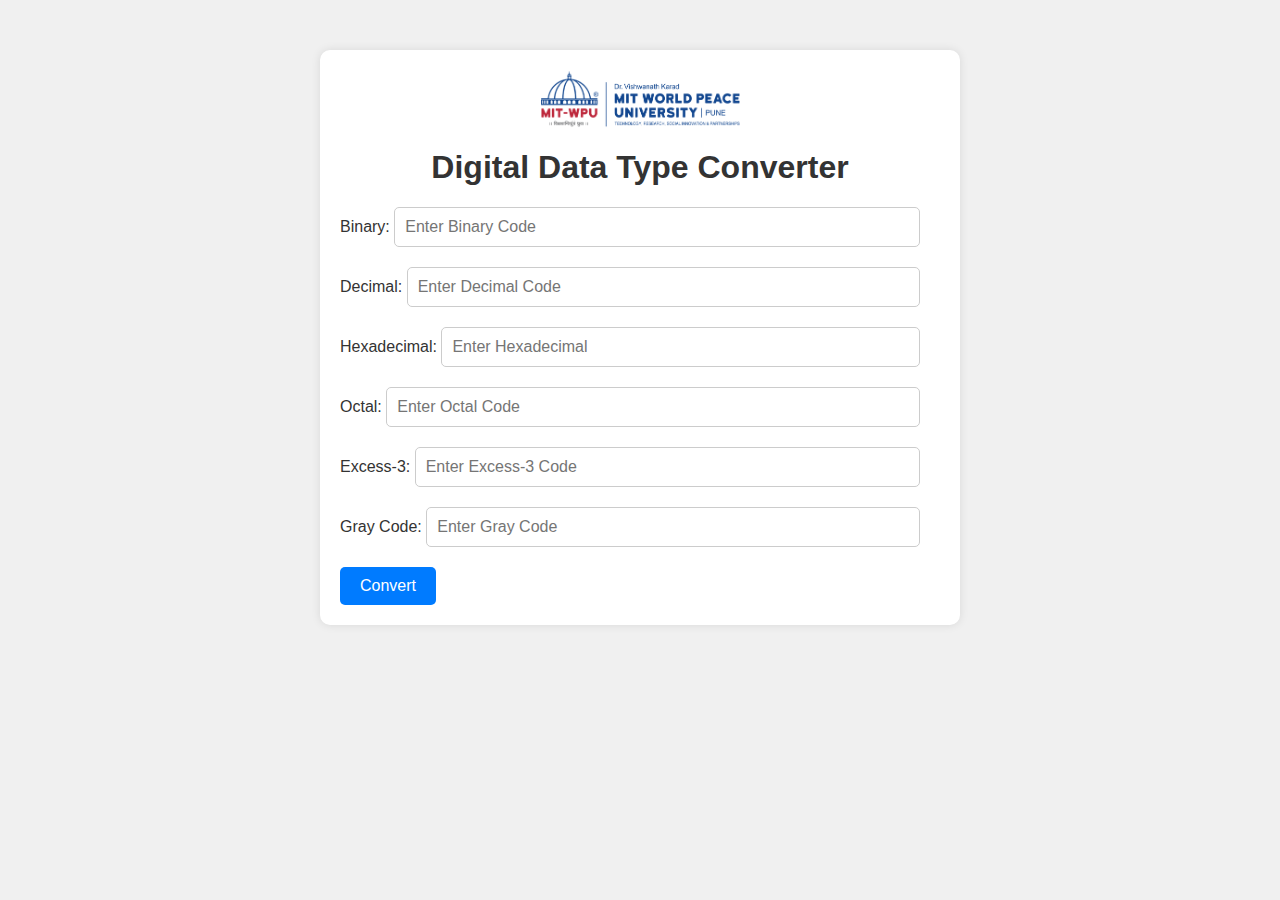
==== index.html @ 3e9f9e90 "Added indes.html" ====
<!DOCTYPE html>
<html lang="en">
<head>
    <meta charset="UTF-8">
    <meta name="viewport" content="width=device-width, initial-scale=1.0">
    <title>Digital Data Type Converter</title>
    <style>
        body {
            font-family: Arial, sans-serif;
            background-color: #f0f0f0;
            color: #333;
        }

        .container {
            max-width: 600px;
            margin: 0 auto;
            padding: 20px;
            background-color: #fff;
            border-radius: 10px;
            box-shadow: 0 0 10px rgba(0, 0, 0, 0.1);
            margin-top: 50px;
            min-width: 400px;
        }

        h1 {
            text-align: center;
        }

        .university-logo {
            display: block;
            margin: 0 auto;
            width: 200px;
        }

        .input-container {
            display: flex;
            align-items: center;
            margin-bottom: 20px;
        }

        input {
            flex: 1;
            padding: 10px;
            margin: 0 auto;
            margin-right: 20px;
            border-radius: 5px;
            border: 1px solid #ccc;
            font-size: 16px;
        }

        .btn {
            padding: 10px 20px;
            background-color: #007bff;
            color: #fff;
            border: none;
            border-radius: 5px;
            cursor: pointer;
            font-size: 16px;
        }

        @media only screen and (max-width: 768px) {
            .input-container input {
                font-size: 10px;
            }
        }
    </style>
</head>
<body>
    <div class="container">
        <img src="[data-uri]" alt="University Logo" class="university-logo">
        <h1>Digital Data Type Converter</h1>
        <div class="input-container">
            <label for="binaryInput">Binary:&nbsp;</label>
            <input type="text" id="binaryInput" placeholder="Enter Binary Code">
        </div>
        <div class="input-container">
            <label for="decimalInput">Decimal:&nbsp;</label>
            <input type="text" id="decimalInput" placeholder="Enter Decimal Code">
        </div>
        <div class="input-container">
            <label for="hexInput">Hexadecimal:&nbsp;</label>
            <input type="text" id="hexInput" placeholder="Enter Hexadecimal">
        </div>
        <div class="input-container">
            <label for="octalInput">Octal:&nbsp;</label>
            <input type="text" id="octalInput" placeholder="Enter Octal Code">
        </div>
        <div class="input-container">
            <label for="excess3Input">Excess-3:&nbsp;</label>
            <input type="text" id="excess3Input" placeholder="Enter Excess-3 Code">
        </div>
        <div class="input-container">
            <label for="grayCodeInput">Gray Code:&nbsp;</label>
            <input type="text" id="grayCodeInput" placeholder="Enter Gray Code">
        </div>
        <button class="btn" onclick="convert()">Convert</button>
    </div>

    <script>
        function convert() {
            const binaryInput = document.getElementById("binaryInput").value;
            const decimalInput = document.getElementById("decimalInput").value;
            const hexInput = document.getElementById("hexInput").value;
            const octalInput = document.getElementById("octalInput").value;
            const excess3Input = document.getElementById("excess3Input").value;
            const grayCodeInput = document.getElementById("grayCodeInput").value;

            document.getElementById("decimalInput").value = "";
            document.getElementById("binaryInput").value = "";
            document.getElementById("hexInput").value = "";
            document.getElementById("octalInput").value = "";
            document.getElementById("excess3Input").value = "";
            document.getElementById("grayCodeInput").value = "";

            let userInput;
            if (binaryInput) {
                userInput = parseInt(binaryInput, 2);
            } else if (decimalInput) {
                userInput = parseInt(decimalInput);
            } else if (hexInput) {
                userInput = parseInt(hexInput, 16);
            } else if (octalInput) {
                userInput = parseInt(octalInput, 8);
            } else if (excess3Input) {
                userInput = parseInt(excess3Input, 2) - 3;
            } else if (grayCodeInput) {
                userInput = convertGrayCode(grayCodeInput);
            }

            if (!userInput) {
                alert("Please enter a valid value in one of the input fields.");
                return;
            }

            const binary = userInput.toString(2);
            const decimal = userInput.toString(10);
            const hex = userInput.toString(16).toUpperCase();
            const octal = userInput.toString(8);
            const excess3 = (userInput + 3).toString(2);
            const grayCode = convertDecimalToGray(userInput);

            document.getElementById("decimalInput").value = decimal;
            document.getElementById("binaryInput").value = binary;
            document.getElementById("hexInput").value = hex;
            document.getElementById("octalInput").value = octal;
            document.getElementById("excess3Input").value = excess3;
            document.getElementById("grayCodeInput").value = grayCode;
        }

        function convertDecimalToGray(decimal) {
            let grayCode = decimal.toString(2);
            grayCode = grayCode.slice(0, -1) + (grayCode[grayCode.length - 1] === "0" ? "0" : "1");
            return grayCode;
        }

        function convertGrayCode(grayCode) {
            let decimal = 0;
            for (let i = grayCode.length - 1; i >= 0; i--) {
                decimal ^= parseInt(grayCode[i]);
                decimal <<= 1;
            }
            return decimal >> 1; 
        }
    </script>
</body>
</html>
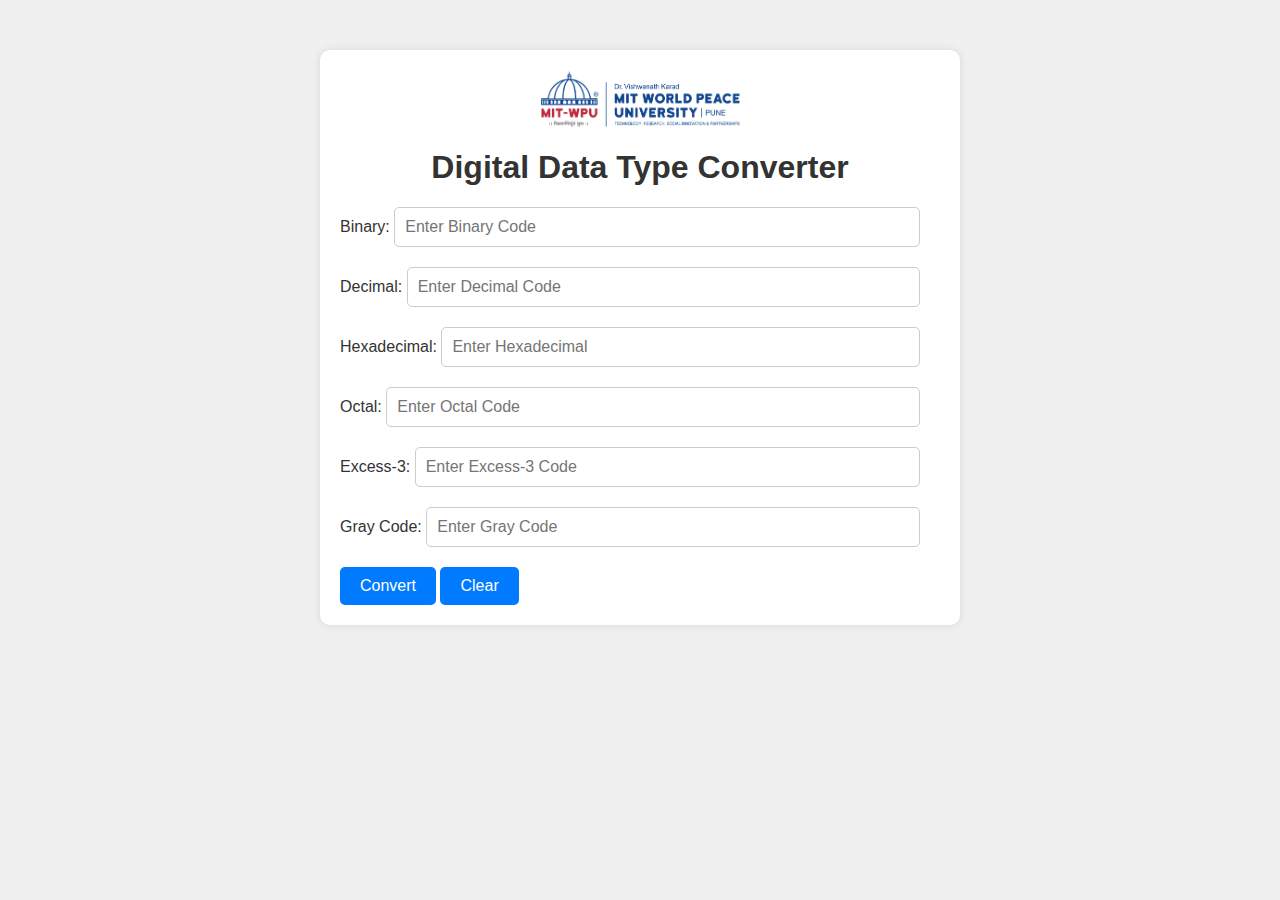
==== commit 35f0e45b: "updated index.html" ====
--- a/index.html
+++ b/index.html
@@ -1,5 +1,3 @@
-
-
 <!DOCTYPE html>
 <html lang="en">
 <head>
@@ -96,72 +94,76 @@
             <input type="text" id="grayCodeInput" placeholder="Enter Gray Code">
         </div>
         <button class="btn" onclick="convert()">Convert</button>
+        <button class="btn" onclick="clearInputs()">Clear</button>
     </div>
 
     <script>
         function convert() {
-            const binaryInput = document.getElementById("binaryInput").value;
-            const decimalInput = document.getElementById("decimalInput").value;
-            const hexInput = document.getElementById("hexInput").value;
-            const octalInput = document.getElementById("octalInput").value;
-            const excess3Input = document.getElementById("excess3Input").value;
-            const grayCodeInput = document.getElementById("grayCodeInput").value;
+            const delay = Math.floor(Math.random() * 3) + 1 * 1000; // Random delay between 1 and 4 seconds
+            setTimeout(() => {
+                const binaryInput = document.getElementById("binaryInput").value;
+                const decimalInput = document.getElementById("decimalInput").value;
+                const hexInput = document.getElementById("hexInput").value;
+                const octalInput = document.getElementById("octalInput").value;
+                const excess3Input = document.getElementById("excess3Input").value;
+                const grayCodeInput = document.getElementById("grayCodeInput").value;
 
+                let userInput;
+
+                if (binaryInput) {
+                    userInput = parseInt(binaryInput, 2);
+                } else if (decimalInput) {
+                    userInput = parseInt(decimalInput);
+                } else if (hexInput) {
+                    userInput = parseInt(hexInput, 16);
+                } else if (octalInput) {
+                    userInput = parseInt(octalInput, 8);
+                } else if (excess3Input) {
+                    userInput = parseInt(excess3Input, 2) - 3;
+                } else if (grayCodeInput) {
+                    userInput = convertGrayCode(grayCodeInput);
+                }
+
+                if (!userInput) {
+                    alert("Please enter a valid value in one of the input fields.");
+                    return;
+                }
+
+                const binary = userInput.toString(2);
+                const decimal = userInput.toString(10);
+                const hex = userInput.toString(16).toUpperCase();
+                const octal = userInput.toString(8);
+                const excess3 = (userInput + 3).toString(2);
+                const grayCode = convertDecimalToGray(userInput);
+
+                document.getElementById("decimalInput").value = decimal;
+                document.getElementById("binaryInput").value = binary;
+                document.getElementById("hexInput").value = hex;
+                document.getElementById("octalInput").value = octal;
+                document.getElementById("excess3Input").value = excess3;
+                document.getElementById("grayCodeInput").value = grayCode;
+            }, delay); // Apply delay
+        }
+
+        function clearInputs() {
             document.getElementById("decimalInput").value = "";
             document.getElementById("binaryInput").value = "";
             document.getElementById("hexInput").value = "";
             document.getElementById("octalInput").value = "";
             document.getElementById("excess3Input").value = "";
             document.getElementById("grayCodeInput").value = "";
-
-            let userInput;
-            if (binaryInput) {
-                userInput = parseInt(binaryInput, 2);
-            } else if (decimalInput) {
-                userInput = parseInt(decimalInput);
-            } else if (hexInput) {
-                userInput = parseInt(hexInput, 16);
-            } else if (octalInput) {
-                userInput = parseInt(octalInput, 8);
-            } else if (excess3Input) {
-                userInput = parseInt(excess3Input, 2) - 3;
-            } else if (grayCodeInput) {
-                userInput = convertGrayCode(grayCodeInput);
-            }
-
-            if (!userInput) {
-                alert("Please enter a valid value in one of the input fields.");
-                return;
-            }
-
-            const binary = userInput.toString(2);
-            const decimal = userInput.toString(10);
-            const hex = userInput.toString(16).toUpperCase();
-            const octal = userInput.toString(8);
-            const excess3 = (userInput + 3).toString(2);
-            const grayCode = convertDecimalToGray(userInput);
-
-            document.getElementById("decimalInput").value = decimal;
-            document.getElementById("binaryInput").value = binary;
-            document.getElementById("hexInput").value = hex;
-            document.getElementById("octalInput").value = octal;
-            document.getElementById("excess3Input").value = excess3;
-            document.getElementById("grayCodeInput").value = grayCode;
         }
 
         function convertDecimalToGray(decimal) {
-            let grayCode = decimal.toString(2);
-            grayCode = grayCode.slice(0, -1) + (grayCode[grayCode.length - 1] === "0" ? "0" : "1");
-            return grayCode;
+            return (decimal ^ (decimal >> 1)).toString(2); // Conversion to Gray Code
         }
 
         function convertGrayCode(grayCode) {
-            let decimal = 0;
-            for (let i = grayCode.length - 1; i >= 0; i--) {
-                decimal ^= parseInt(grayCode[i]);
-                decimal <<= 1;
+            let decimal = parseInt(grayCode[0], 2);
+            for (let i = 1; i < grayCode.length; i++) {
+                decimal = (decimal << 1) ^ parseInt(grayCode[i], 2);
             }
-            return decimal >> 1; 
+            return decimal;
         }
     </script>
 </body>
